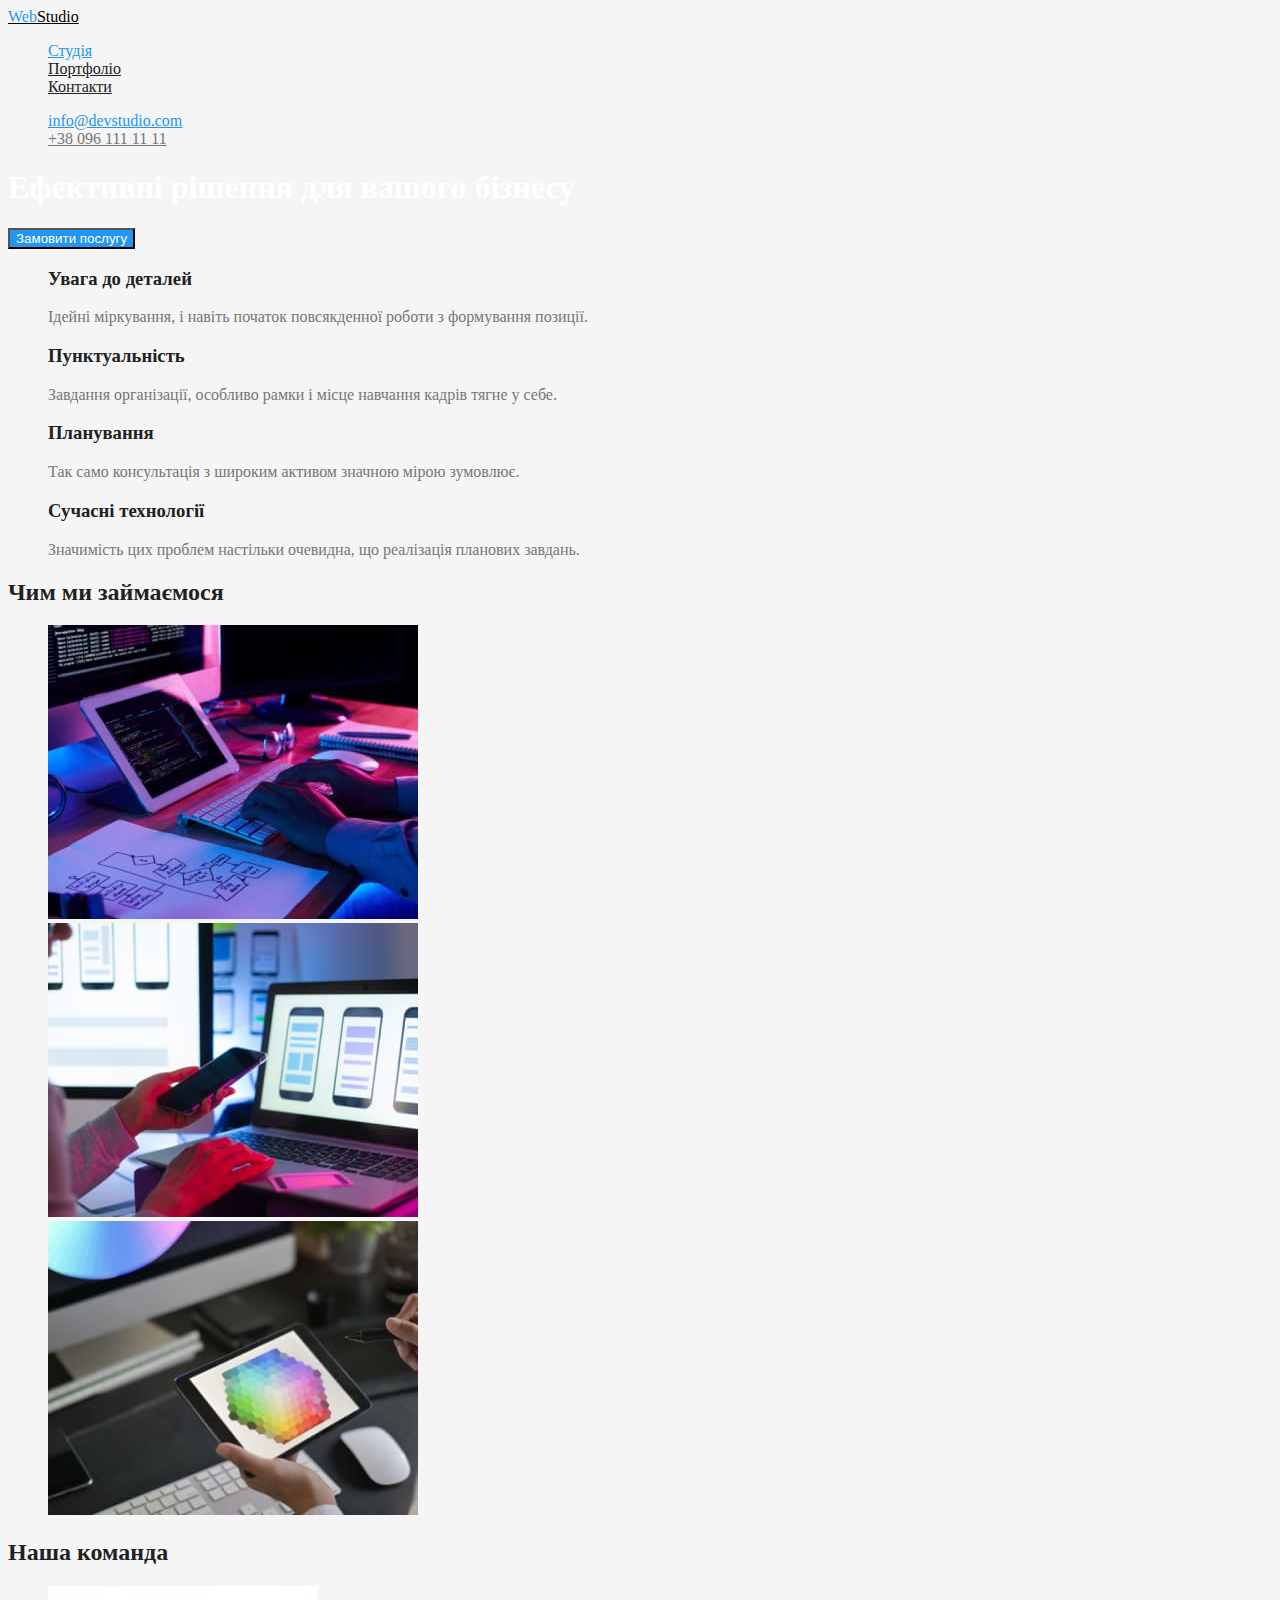
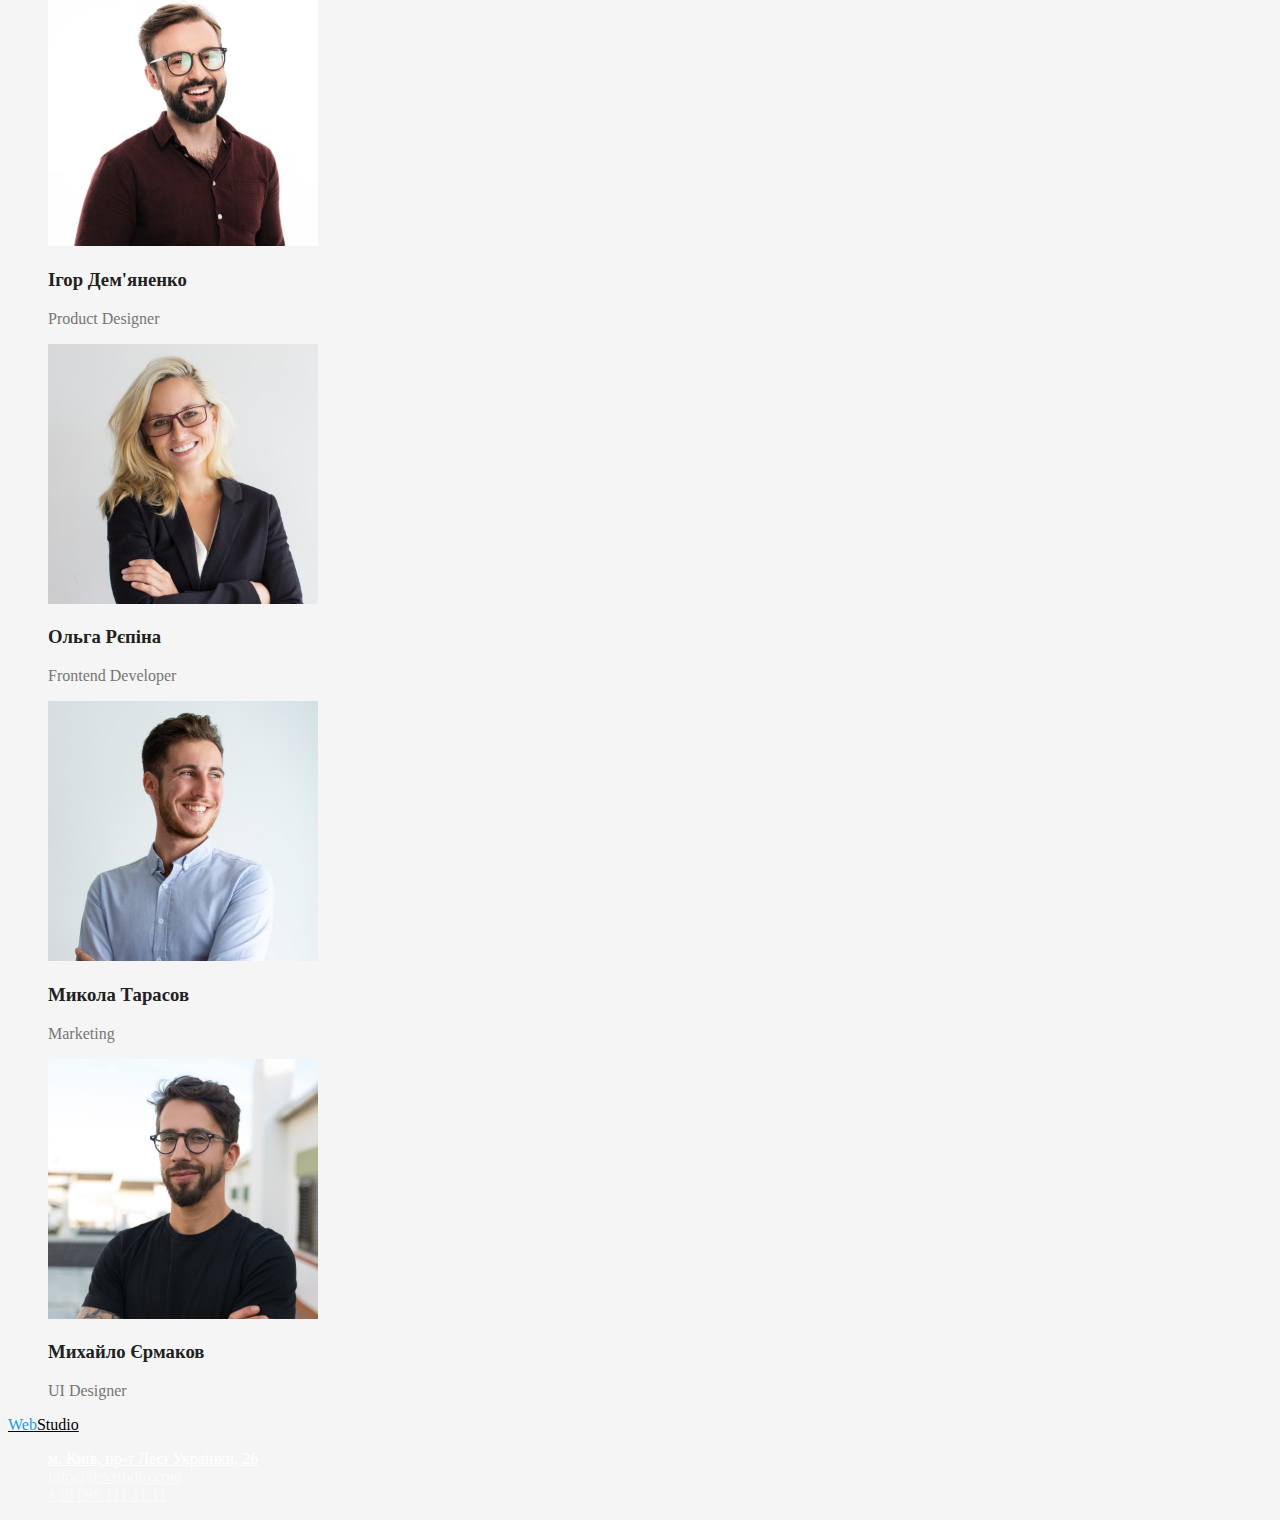
==== index.html @ 7a1ec605 "добавляла колір" ====
<!DOCTYPE html>
<html lang="uk">
<head>
    <meta charset="UTF-8">
    <meta http-equiv="X-UA-Compatible" content="IE=edge">
    <meta name="viewport" content="width=device-width, initial-scale=1.0">
    <title>Document</title>
    <link rel="stylesheet" href="./css/styles.css">
</head>
<body>
    <!-- Шапка сторінки -->
    <header>
        <!-- Навігація на інші сторінки -->
        <nav>
            <a href="./index.html" class="logo"><span class="logo-word">Web</span>Studio</a>
        <ul class="site-nav">
            <li><a href="./index.html" class="link current">Студія</a></li>
            <li><a href="./portfolio.html" class="link">Портфоліо</a></li>
            <li><a href="#" class="link">Контакти</a></li>
        </ul>
        </nav>
        <!-- Контакти -->
        <ul class="auth-nav">
            <li><a href="malito:info@devstudio.com" class="molino">info@devstudio.com</a></li>
            <li><a href="tel:+380961111111" class="tel">+38 096 111 11 11</a></li>
        </ul>
    </header>
    <!-- Основний контент -->
   <main>
    <!-- Герой -->
    <section class="hero">
        <h1 class="hero-title">Ефективні рішення для вашого бізнесу</h1>
        <button type="button" class="button primary">Замовити послугу</button>
    </section>
    <!-- Наші особливості -->
    <section class="section">
        <h2 class="section-title visually-hidden">Наші особливості</h2>
        <ul class="features">
            <li>
                <h3 class="title">Увага до деталей</h3>
                <p>Ідейні міркування, і навіть початок повсякденної роботи з формування позиції.</p>
            </li>
            <li>
                <h3 class="title">Пунктуальність</h3>
                <p>Завдання організації, особливо рамки і місце навчання кадрів тягне у себе.</p>
            </li>
            <li>
                <h3 class="title">Планування</h3>
                <p>Так само консультація з широким активом значною мірою зумовлює.</p>
            </li>
            <li>
                <h3 class="title">Сучасні технології</h3>
                <p>Значимість цих проблем настільки очевидна, що реалізація планових завдань.</p>
            </li>
        </ul>
    </section>
    <!-- Чим ми займаємося -->
    <section class="section">
        <h2 class="section-title">Чим ми займаємося</h2>
        <ul>
            <li><img src="./images/img.jpg" alt="Десктопні додатки" width="370"></li>
            <li><img src="./images/img-2.jpg" alt="Мобільні додатки" width="370"></li>
            <li><img src="./images/img-3.jpg" alt="Дизайнерські рішення" width="370"></li>
        </ul>
    </section>
    <!-- Наша команда -->
    <section class="section">
        <h2 class="section-title">Наша команда</h2>
        <ul>
            <li><img src="./images/img-4.jpg" alt="Усміхнений мужчина в окулярах" width="270">
            <h3 class="section-title">Ігор Дем'яненко</h3><p lang="en">Product Designer</p></li>
            <li><img src="./images/img-5.jpg" alt="Усміхнена дівчина" width="270">
            <h3 class="section-title">Ольга Рєпіна</h3><p lang="en">Frontend Developer</p></li>
            <li><img src="./images/img-6.jpg" alt="Усміхнений хлопець" width="270">
            <h3 class="section-title">Микола Тарасов</h3><p lang="en">Marketing</p></li>
            <li><img src="./images/img-7.jpg" alt="Хлопець в окулярах" width="270">
            <h3 class="section-title">Михайло Єрмаков</h3><p lang="en">UI Designer</p></li>
        </ul>
    </section>
   </main>
   <!-- Футер -->
   <footer>
    <a href="./index.html" class="logo"><span class="logo-word">Web</span>Studio</a>
    <address>
        <ul class="adress">
            <li><a href="https://goo.gl/maps/bKzN3VFKRx83bwKXA" target="_blank" rel="noopener noreferrer nofollow" class="adress-title">м. Київ, пр-т Лесі Українки, 26</a></li>
            <li><a href="malito:info@devstudio.com" class="adress-contact">info@devstudio.com</a></li>
            <li><a href="tel:+380961111111" class="adress-contact">+38 096 111 11 11</a></li>
        </ul>
    </address>
   </footer>
</body>
</html>
---- css/styles.css ----
/* білий фон #F5F5F5 */
/* Вторинний колір фона #F5F4FA */
/* Колір футера #2F303A */

/* Лого чорний #000000 */


/* Футер білий rgba(255, 255, 255, 0.6) */


:root {
    --primary-text-color:#757575;
    --title-text-color:#212121;
    --accent-color:#2196F3;
    --primary-white-color:#FFFFFF;
    --background-white:#F5F5F5;
    --hover-blue-color:#188CE8;
}


body {
    background-color: var(--background-white);
    color: var(--primary-text-color);
}

/* logo */
.logo {
color: #000000;
}

.logo:hover {
    color: var(--accent-color);
}

.logo-word {
    color: var(--accent-color);
}

/* маркери */
ul {
    list-style: none;
}

/* прихований текст */
.visually-hidden {
  position: absolute;
    white-space: nowrap;
    width: 1px;
    height: 1px;
    overflow: hidden;
    border: 0;
    padding: 0;
    clip: rect(0 0 0 0);
    clip-path: inset(50%);
    margin: -1px;
}

/* site nav */
.site-nav .link {
    color: var(--title-text-color);
}

.site-nav .link:hover,
.site-nav .link:focus {
    color: var(--accent-color);
}

.site-nav .link.current {
    color: var(--accent-color);
}

/* контакти */
.auth-nav .tel {
    color: var(--primary-text-color);
}

.auth-nav .molino {
    color: var(--accent-color);
}

.auth-nav .tel:hover,
.auth-nav .tel:focus {
    color: var(--accent-color);
}

.auth-nav .molino:focus {
    color: var(--accent-color);
}

/* footer */
.adress {
     font-style: normal;
}

.adress-title {
    color: var(--primary-white-color);
}

.adress-contact {
    color: rgba(255, 255, 255, 0.6);
}

/* index */
/* hero */
.hero-title {
    color: var(--primary-white-color);
}

/* button */
.button {
    color: var(--primary-white-color);
    background-color: var(--accent-color);
}

.button.primary {
    color: var(--primary-white-color);
    background-color: var(--accent-color);
}

.button.primary:hover {
    color: var(--primary-white-color);
    background-color: var(--hover-blue-color);
}

.button.primary:focus {
    color: var(--primary-white-color);
    background-color: var(--hover-blue-color);
}

/* section */
.section .section-title {
    color: var(--title-text-color);
}

/* features */
.features .title {
    color: var(--title-text-color);
}

/* team */
.team-list .title {
    color: var(--title-text-color);
}

/* portfolio */
/* button */
.button.secondary {
    color: var(--title-text-color);
    background-color: #F5F4FA;
}

.button.secondary:hover {
    color: var(--primary-white-color);
    background-color: var(--accent-color);
}

.button.secondary:focus {
    color: var(--primary-white-color);
    background-color: var(--accent-color);
}

/* work */
.work-list .title {
    color: var(--title-text-color);
}

.work-list .text {
    color: var(--primary-text-color);
}
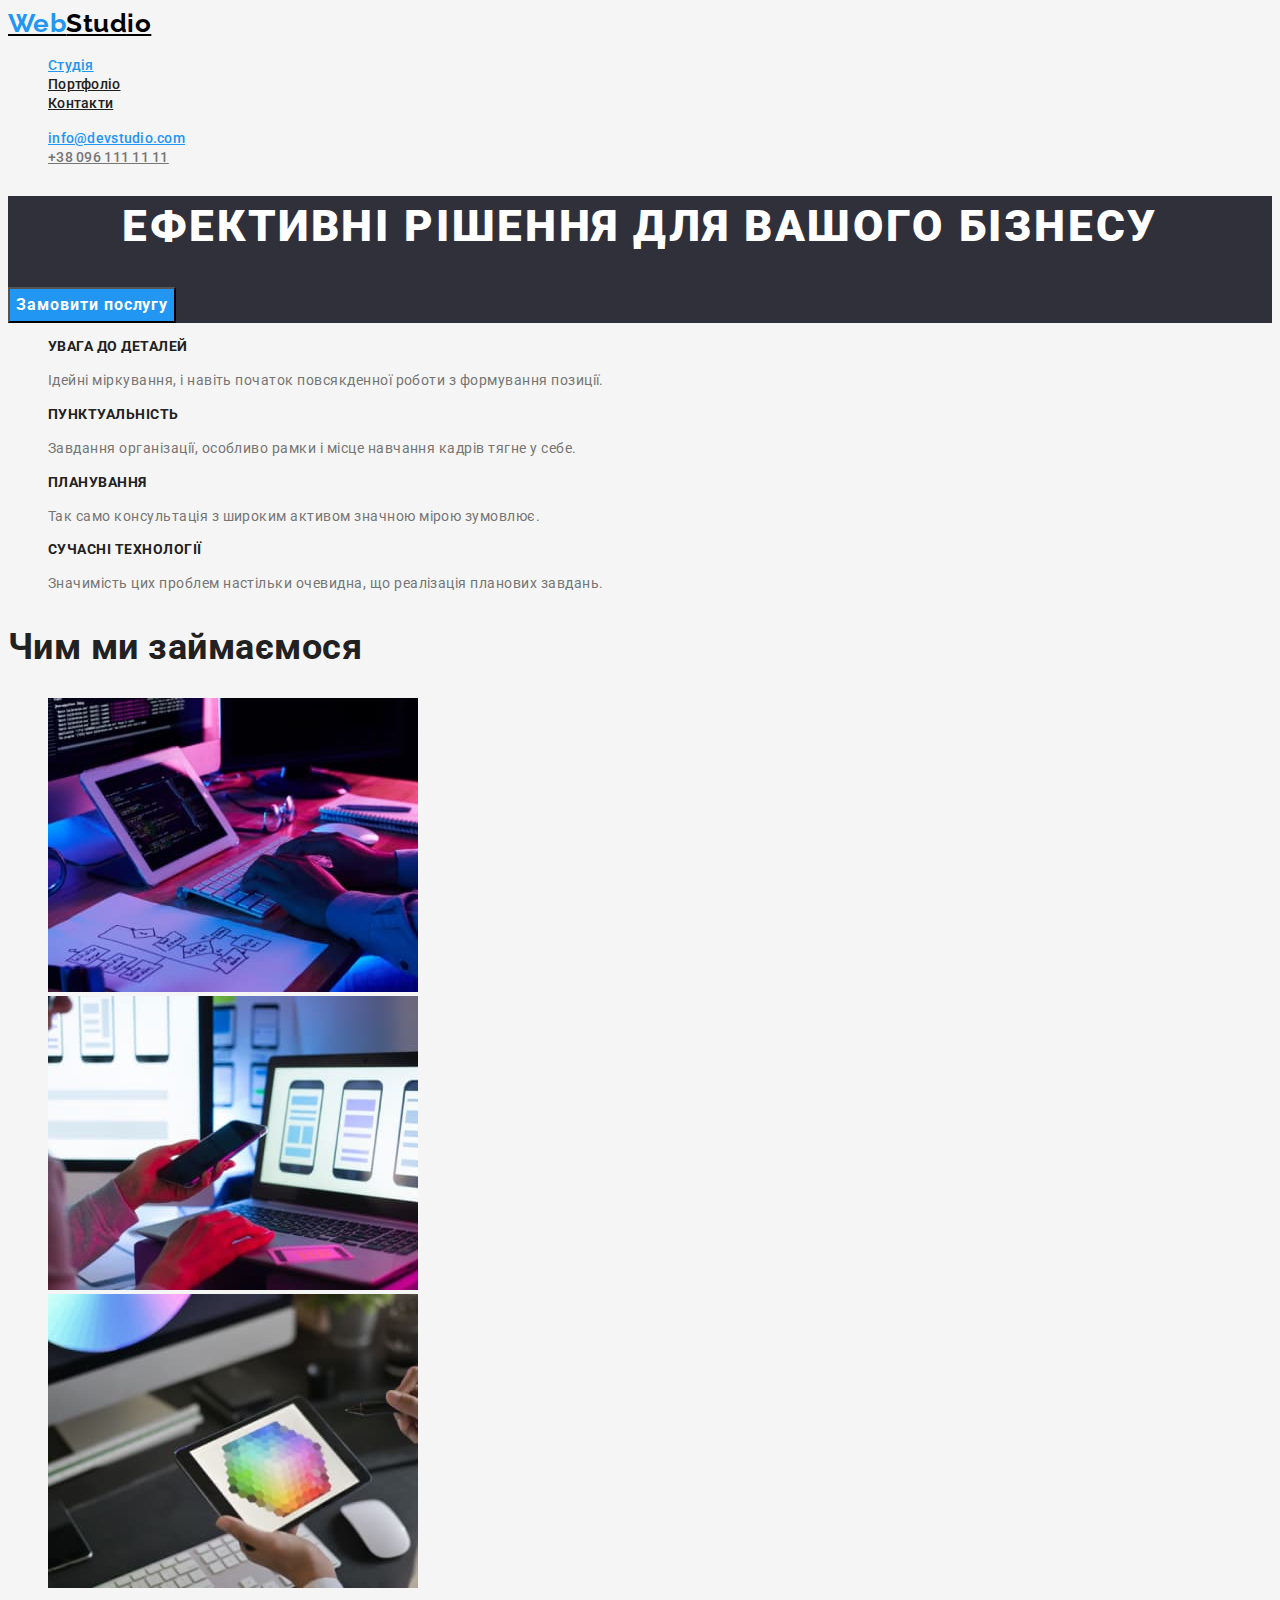
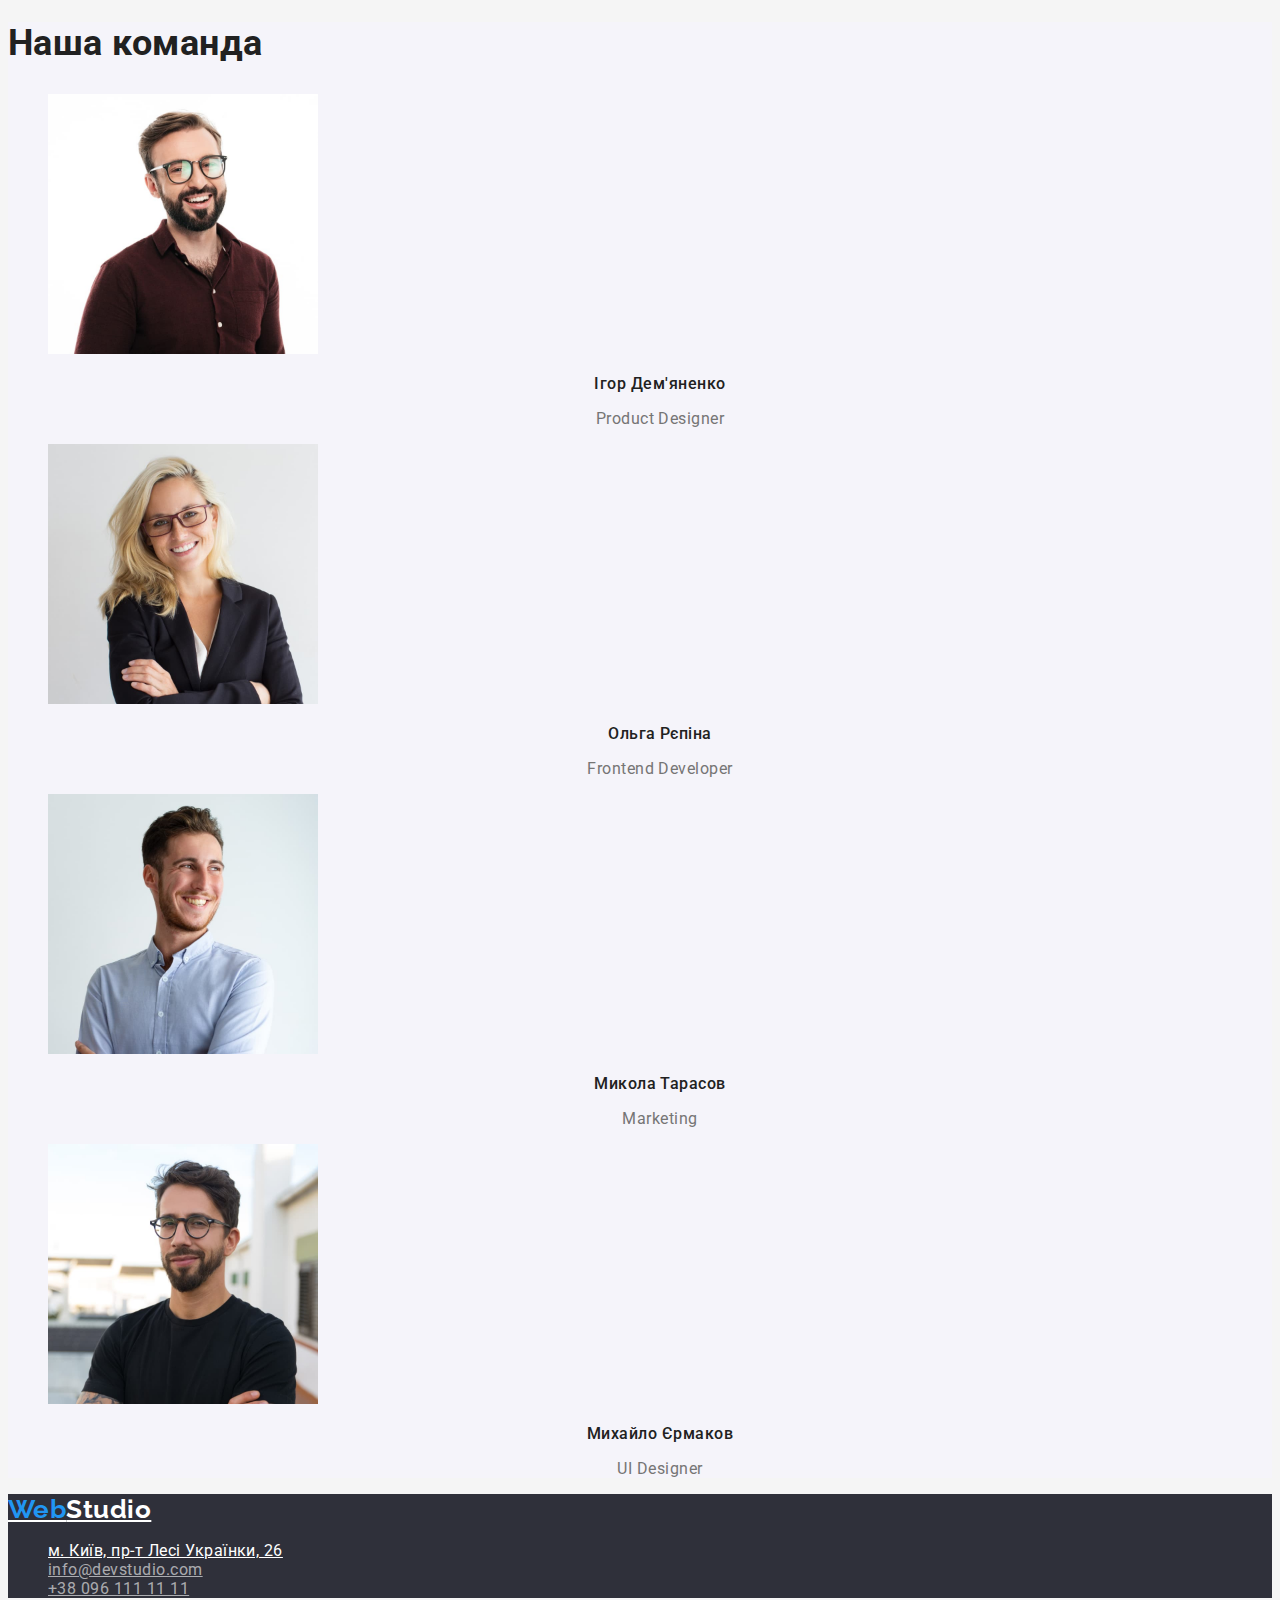
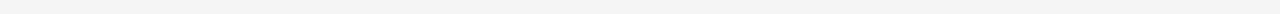
==== commit a590a178: "добавила стилі шрифтів" ====
--- a/index.html
+++ b/index.html
@@ -5,6 +5,9 @@
     <meta http-equiv="X-UA-Compatible" content="IE=edge">
     <meta name="viewport" content="width=device-width, initial-scale=1.0">
     <title>Document</title>
+    <link rel="preconnect" href="https://fonts.googleapis.com">
+<link rel="preconnect" href="https://fonts.gstatic.com" crossorigin>
+<link href="https://fonts.googleapis.com/css2?family=Raleway:wght@700&family=Roboto:wght@400;500;700;900&display=swap" rel="stylesheet">
     <link rel="stylesheet" href="./css/styles.css">
 </head>
 <body>
@@ -38,19 +41,19 @@
         <ul class="features">
             <li>
                 <h3 class="title">Увага до деталей</h3>
-                <p>Ідейні міркування, і навіть початок повсякденної роботи з формування позиції.</p>
+                <p class="text">Ідейні міркування, і навіть початок повсякденної роботи з формування позиції.</p>
             </li>
             <li>
                 <h3 class="title">Пунктуальність</h3>
-                <p>Завдання організації, особливо рамки і місце навчання кадрів тягне у себе.</p>
+                <p class="text">Завдання організації, особливо рамки і місце навчання кадрів тягне у себе.</p>
             </li>
             <li>
                 <h3 class="title">Планування</h3>
-                <p>Так само консультація з широким активом значною мірою зумовлює.</p>
+                <p class="text">Так само консультація з широким активом значною мірою зумовлює.</p>
             </li>
             <li>
                 <h3 class="title">Сучасні технології</h3>
-                <p>Значимість цих проблем настільки очевидна, що реалізація планових завдань.</p>
+                <p class="text">Значимість цих проблем настільки очевидна, що реалізація планових завдань.</p>
             </li>
         </ul>
     </section>
@@ -64,22 +67,22 @@
         </ul>
     </section>
     <!-- Наша команда -->
-    <section class="section">
-        <h2 class="section-title">Наша команда</h2>
-        <ul>
+    <section class="team">
+        <h2 class="team-title">Наша команда</h2>
+        <ul class="worker">
             <li><img src="./images/img-4.jpg" alt="Усміхнений мужчина в окулярах" width="270">
-            <h3 class="section-title">Ігор Дем'яненко</h3><p lang="en">Product Designer</p></li>
+            <h3 class="worker-title">Ігор Дем'яненко</h3><p lang="en" class="worker-text">Product Designer</p></li>
             <li><img src="./images/img-5.jpg" alt="Усміхнена дівчина" width="270">
-            <h3 class="section-title">Ольга Рєпіна</h3><p lang="en">Frontend Developer</p></li>
+            <h3 class="worker-title">Ольга Рєпіна</h3><p lang="en" class="worker-text">Frontend Developer</p></li>
             <li><img src="./images/img-6.jpg" alt="Усміхнений хлопець" width="270">
-            <h3 class="section-title">Микола Тарасов</h3><p lang="en">Marketing</p></li>
+            <h3 class="worker-title">Микола Тарасов</h3><p lang="en" class="worker-text">Marketing</p></li>
             <li><img src="./images/img-7.jpg" alt="Хлопець в окулярах" width="270">
-            <h3 class="section-title">Михайло Єрмаков</h3><p lang="en">UI Designer</p></li>
+            <h3 class="worker-title">Михайло Єрмаков</h3><p lang="en" class="worker-text">UI Designer</p></li>
         </ul>
     </section>
    </main>
    <!-- Футер -->
-   <footer>
+   <footer class="footer">
     <a href="./index.html" class="logo"><span class="logo-word">Web</span>Studio</a>
     <address>
         <ul class="adress">
--- a/css/styles.css
+++ b/css/styles.css
@@ -14,6 +14,7 @@
     --accent-color:#2196F3;
     --primary-white-color:#FFFFFF;
     --background-white:#F5F5F5;
+    --background-grey:#2F303A;
     --hover-blue-color:#188CE8;
 }
 
@@ -21,11 +22,19 @@
 body {
     background-color: var(--background-white);
     color: var(--primary-text-color);
+
+    font-family: roboto, sans-serif;
+    letter-spacing: 0.03em;
 }
 
 /* logo */
 .logo {
-color: #000000;
+    color: #000000;
+
+    font-family: Raleway, sans-serif;
+    font-weight: 700;
+    font-size: 26px;
+    line-height: 1.2;
 }
 
 .logo:hover {
@@ -34,6 +43,8 @@
 
 .logo-word {
     color: var(--accent-color);
+
+    font-family: Raleway, sans-serif;
 }
 
 /* маркери */
@@ -58,6 +69,11 @@
 /* site nav */
 .site-nav .link {
     color: var(--title-text-color);
+    letter-spacing: 0.02em;
+
+    font-weight: 500;
+    font-size: 14px;
+    line-height: 1.14;
 }
 
 .site-nav .link:hover,
@@ -78,6 +94,14 @@
     color: var(--accent-color);
 }
 
+.auth-nav .tel,
+.auth-nav .molino {
+    font-weight: 500;
+    font-size: 14px;
+    line-height: 1.14;
+    letter-spacing: 0.02em;
+}
+
 .auth-nav .tel:hover,
 .auth-nav .tel:focus {
     color: var(--accent-color);
@@ -88,8 +112,34 @@
 }
 
 /* footer */
+.footer {
+    background-color: var(--background-grey);
+}
+
+.footer .logo {
+    color: var(--primary-white-color);
+
+    font-family: Raleway, sans-serif;
+    font-weight: 700;
+    font-size: 26px;
+    line-height: 1.2;
+}
+
+.logo:hover {
+    color: var(--accent-color);
+}
+
+.logo-word {
+    color: var(--accent-color);
+
+    font-family: Raleway, sans-serif;
+}
+
 .adress {
      font-style: normal;
+     font-weight: 400;
+     font-size: 16px;
+     line-height: 1.19;
 }
 
 .adress-title {
@@ -102,19 +152,37 @@
 
 /* index */
 /* hero */
+.hero {
+    background-color: var(--background-grey);
+}
 .hero-title {
     color: var(--primary-white-color);
+
+    font-style: normal;
+    font-weight: 900;
+    font-size: 44px;
+    line-height: 1.4;
+    text-align: center;
+    letter-spacing: 0.06em;
+    text-transform: uppercase;
 }
 
 /* button */
 .button {
     color: var(--primary-white-color);
     background-color: var(--accent-color);
+
+    font-family: inherit;
+    font-weight: 700;
+    font-size: 16px;
+    line-height: 1.9;
 }
 
 .button.primary {
     color: var(--primary-white-color);
     background-color: var(--accent-color);
+
+    letter-spacing: 0.06em;
 }
 
 .button.primary:hover {
@@ -125,21 +193,52 @@
 .button.primary:focus {
     color: var(--primary-white-color);
     background-color: var(--hover-blue-color);
-}
-
-/* section */
-.section .section-title {
-    color: var(--title-text-color);
 }
 
 /* features */
 .features .title {
     color: var(--title-text-color);
-}
-
-/* team */
-.team-list .title {
-    color: var(--title-text-color);
+
+    font-weight: 700;
+    font-size: 14px;
+    line-height: 1.14;
+    text-transform: uppercase;
+}
+
+.features .text {
+    font-weight: 400;
+    font-size: 14px;
+    line-height: 1.7;
+}
+
+/* section */
+.section .section-title,
+.team .team-title {
+    color: var(--title-text-color);
+
+    font-weight: 700;
+    font-size: 36px;
+    line-height: 1.17;
+}
+
+/* команда */
+.team {
+    background-color: #F5F4FA;
+}
+.worker .worker-title {
+    color: var(--title-text-color);
+
+    font-weight: 500; 
+    font-size: 16px;
+    line-height: 1.19;
+    text-align: center;
+}
+
+.worker .worker-text {
+    font-weight: 400;
+    font-size: 16px;
+    line-height: 1.19;
+    text-align: center;
 }
 
 /* portfolio */
@@ -147,6 +246,10 @@
 .button.secondary {
     color: var(--title-text-color);
     background-color: #F5F4FA;
+
+    font-weight: 500;
+    font-size: 16px;
+    line-height: 1.6;
 }
 
 .button.secondary:hover {
@@ -162,8 +265,17 @@
 /* work */
 .work-list .title {
     color: var(--title-text-color);
+
+    font-weight: 700;
+    font-size: 18px;
+    line-height: 2;
+    letter-spacing: 0.06em;
 }
 
 .work-list .text {
     color: var(--primary-text-color);
+
+    font-weight: 400;
+    font-size: 16px;
+    line-height: 1.9;
 }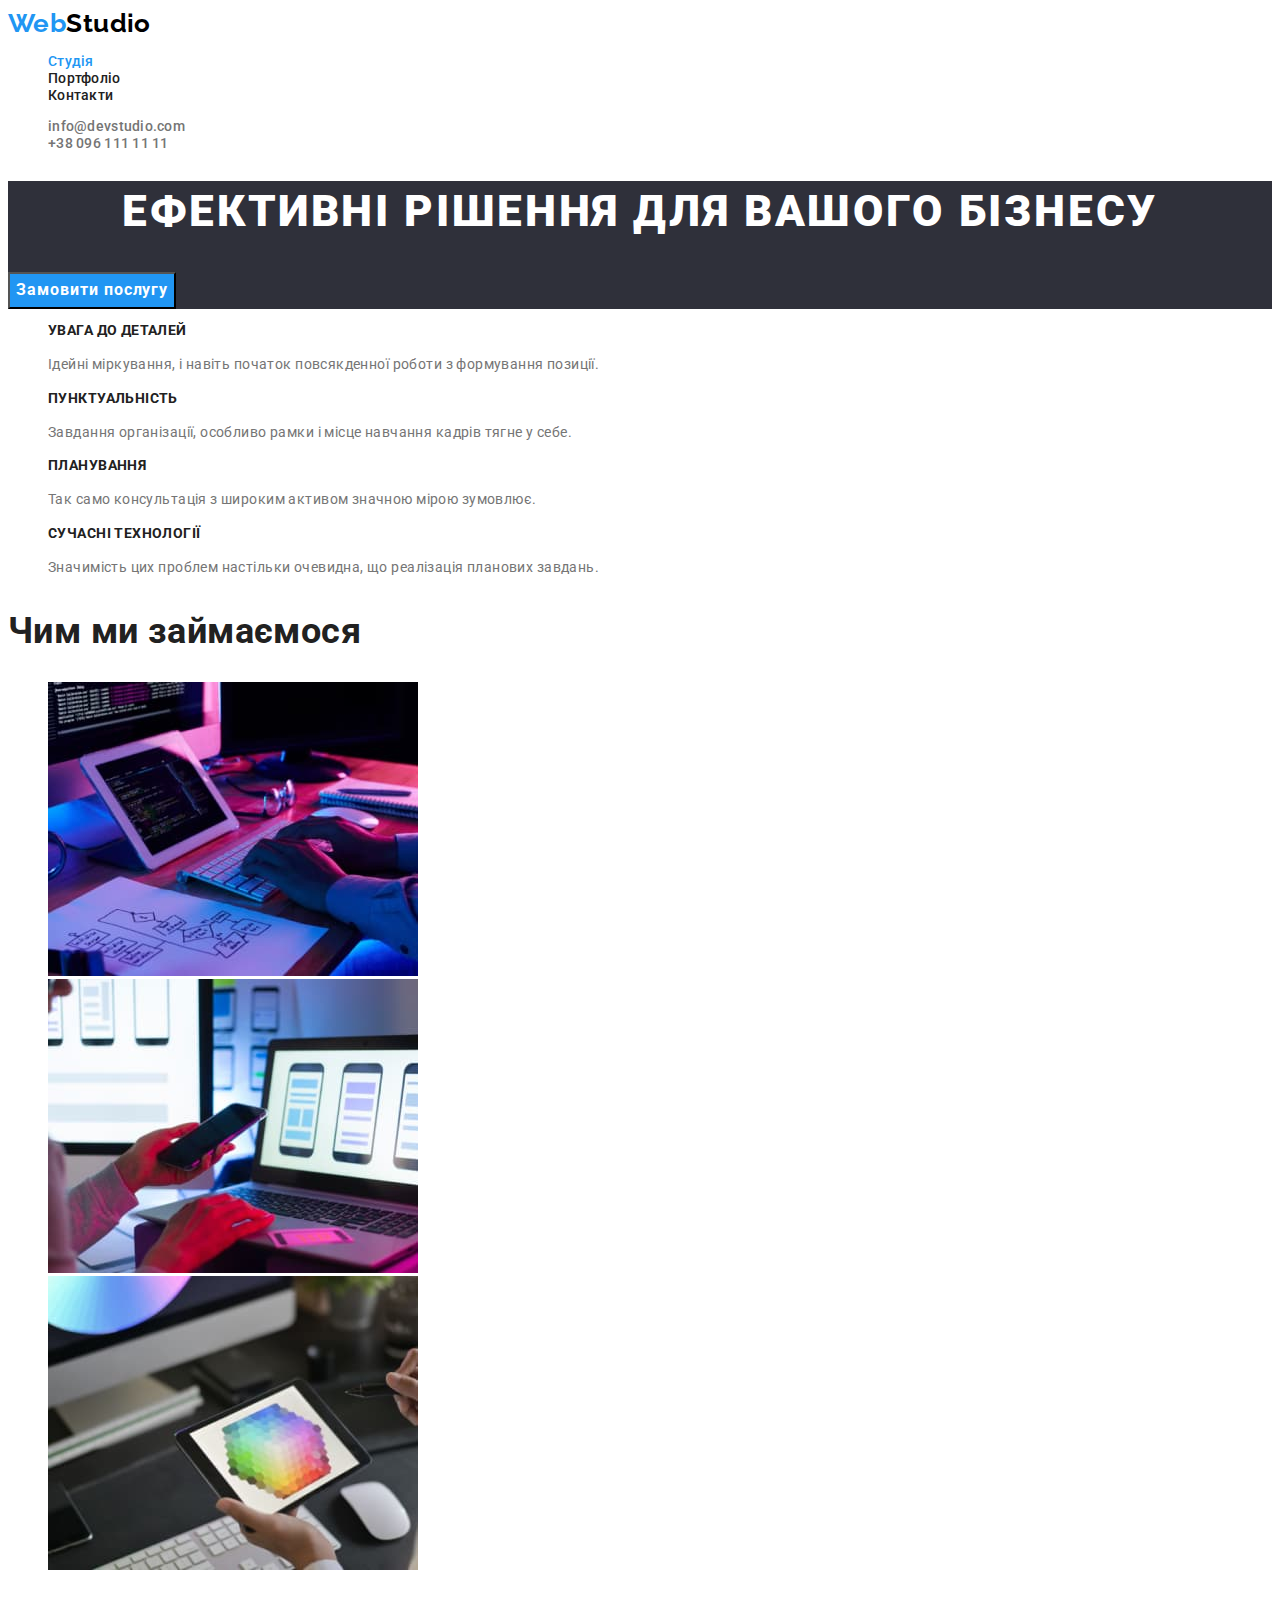
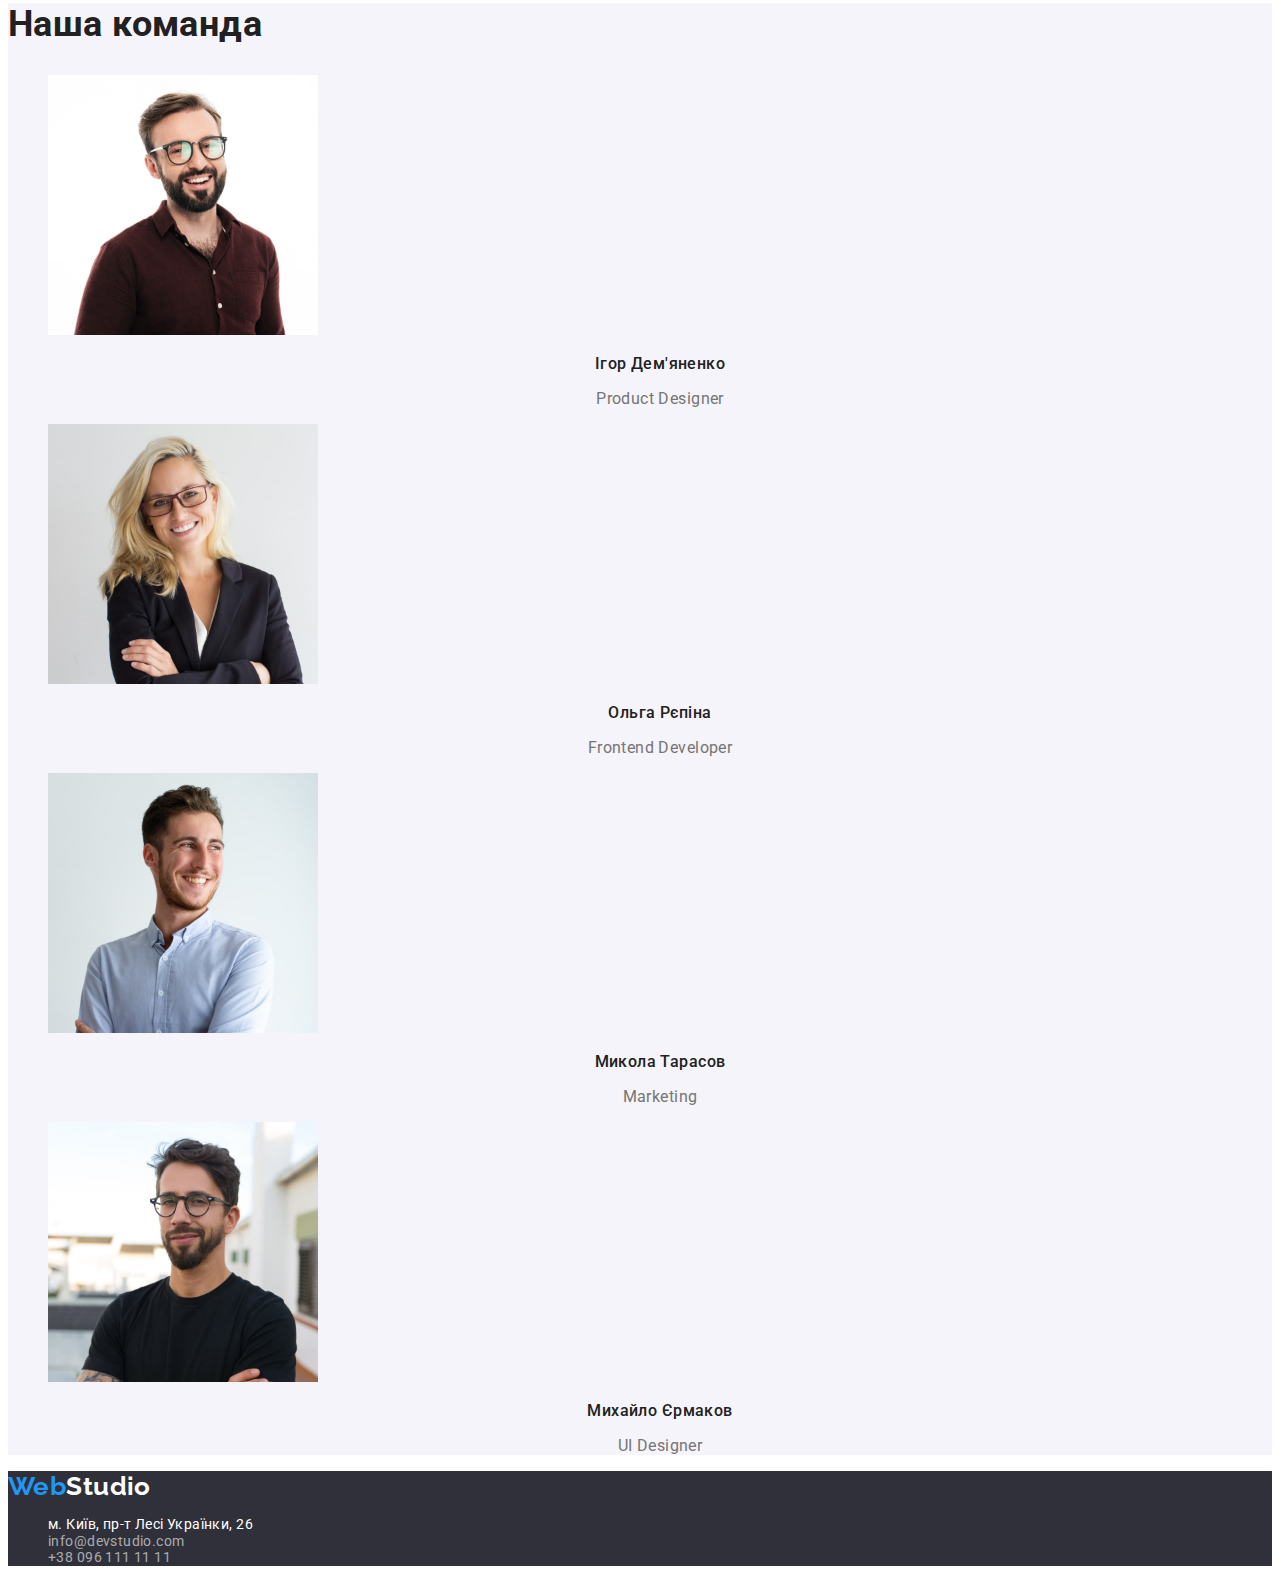
==== commit 9f6791b6: "виправила помилки" ====
--- a/index.html
+++ b/index.html
@@ -68,7 +68,7 @@
     </section>
     <!-- Наша команда -->
     <section class="team">
-        <h2 class="team-title">Наша команда</h2>
+        <h2 class="section-title">Наша команда</h2>
         <ul class="worker">
             <li><img src="./images/img-4.jpg" alt="Усміхнений мужчина в окулярах" width="270">
             <h3 class="worker-title">Ігор Дем'яненко</h3><p lang="en" class="worker-text">Product Designer</p></li>
--- a/css/styles.css
+++ b/css/styles.css
@@ -1,30 +1,22 @@
-/* білий фон #F5F5F5 */
-/* Вторинний колір фона #F5F4FA */
-/* Колір футера #2F303A */
-
-/* Лого чорний #000000 */
-
-
-/* Футер білий rgba(255, 255, 255, 0.6) */
-
-
 :root {
     --primary-text-color:#757575;
+    --secondary-gray-color:#F5F4FA;
     --title-text-color:#212121;
     --accent-color:#2196F3;
     --primary-white-color:#FFFFFF;
-    --background-white:#F5F5F5;
+    --secondary-white-color:rgba(255, 255, 255, 0.6);
     --background-grey:#2F303A;
     --hover-blue-color:#188CE8;
 }
 
 
 body {
-    background-color: var(--background-white);
+    background-color: var(--primary-white-color);
     color: var(--primary-text-color);
 
     font-family: roboto, sans-serif;
     letter-spacing: 0.03em;
+    font-size: 14px;
 }
 
 /* logo */
@@ -35,10 +27,7 @@
     font-weight: 700;
     font-size: 26px;
     line-height: 1.2;
-}
-
-.logo:hover {
-    color: var(--accent-color);
+    text-decoration: none;
 }
 
 .logo-word {
@@ -72,8 +61,8 @@
     letter-spacing: 0.02em;
 
     font-weight: 500;
-    font-size: 14px;
     line-height: 1.14;
+    text-decoration: none;
 }
 
 .site-nav .link:hover,
@@ -86,20 +75,14 @@
 }
 
 /* контакти */
-.auth-nav .tel {
-    color: var(--primary-text-color);
-}
-
-.auth-nav .molino {
-    color: var(--accent-color);
-}
-
 .auth-nav .tel,
 .auth-nav .molino {
+    color: var(--primary-text-color);
+
     font-weight: 500;
-    font-size: 14px;
     line-height: 1.14;
     letter-spacing: 0.02em;
+    text-decoration: none;
 }
 
 .auth-nav .tel:hover,
@@ -107,6 +90,7 @@
     color: var(--accent-color);
 }
 
+.auth-nav .molino:hover,
 .auth-nav .molino:focus {
     color: var(--accent-color);
 }
@@ -123,10 +107,7 @@
     font-weight: 700;
     font-size: 26px;
     line-height: 1.2;
-}
-
-.logo:hover {
-    color: var(--accent-color);
+    text-decoration: none;
 }
 
 .logo-word {
@@ -136,18 +117,27 @@
 }
 
 .adress {
-     font-style: normal;
-     font-weight: 400;
-     font-size: 16px;
-     line-height: 1.19;
+     font-style: normal;   
 }
 
 .adress-title {
     color: var(--primary-white-color);
+    text-decoration: none;
+    line-height: 1.19;
 }
 
 .adress-contact {
-    color: rgba(255, 255, 255, 0.6);
+    color: var(--secondary-white-color);
+    text-decoration: none;
+    line-height: 1.19;
+}
+
+.adress-contact:hover {
+    color: var(--accent-color);
+}
+
+.adress-contact:focus {
+    color: var(--accent-color);
 }
 
 /* index */
@@ -183,6 +173,7 @@
     background-color: var(--accent-color);
 
     letter-spacing: 0.06em;
+    cursor: pointer;
 }
 
 .button.primary:hover {
@@ -199,31 +190,26 @@
 .features .title {
     color: var(--title-text-color);
 
-    font-weight: 700;
     font-size: 14px;
     line-height: 1.14;
     text-transform: uppercase;
 }
 
 .features .text {
-    font-weight: 400;
-    font-size: 14px;
     line-height: 1.7;
 }
 
 /* section */
-.section .section-title,
-.team .team-title {
-    color: var(--title-text-color);
-
-    font-weight: 700;
+.section-title {
+    color: var(--title-text-color);
+
     font-size: 36px;
     line-height: 1.17;
 }
 
 /* команда */
 .team {
-    background-color: #F5F4FA;
+    background-color: var(--secondary-gray-color);
 }
 .worker .worker-title {
     color: var(--title-text-color);
@@ -235,7 +221,6 @@
 }
 
 .worker .worker-text {
-    font-weight: 400;
     font-size: 16px;
     line-height: 1.19;
     text-align: center;
@@ -245,14 +230,15 @@
 /* button */
 .button.secondary {
     color: var(--title-text-color);
-    background-color: #F5F4FA;
+    background-color: var(--secondary-gray-color);
 
     font-weight: 500;
     font-size: 16px;
     line-height: 1.6;
-}
-
-.button.secondary:hover {
+    cursor: pointer;
+}
+
+.button.secondary:hover{
     color: var(--primary-white-color);
     background-color: var(--accent-color);
 }
@@ -263,19 +249,21 @@
 }
 
 /* work */
-.work-list .title {
-    color: var(--title-text-color);
-
-    font-weight: 700;
+.work-list .project-title {
+    color: var(--title-text-color);
+
     font-size: 18px;
     line-height: 2;
     letter-spacing: 0.06em;
 }
 
-.work-list .text {
+.work-list .project-text {
     color: var(--primary-text-color);
 
-    font-weight: 400;
     font-size: 16px;
     line-height: 1.9;
+}
+
+.work-list .link {
+    text-decoration: none;
 }